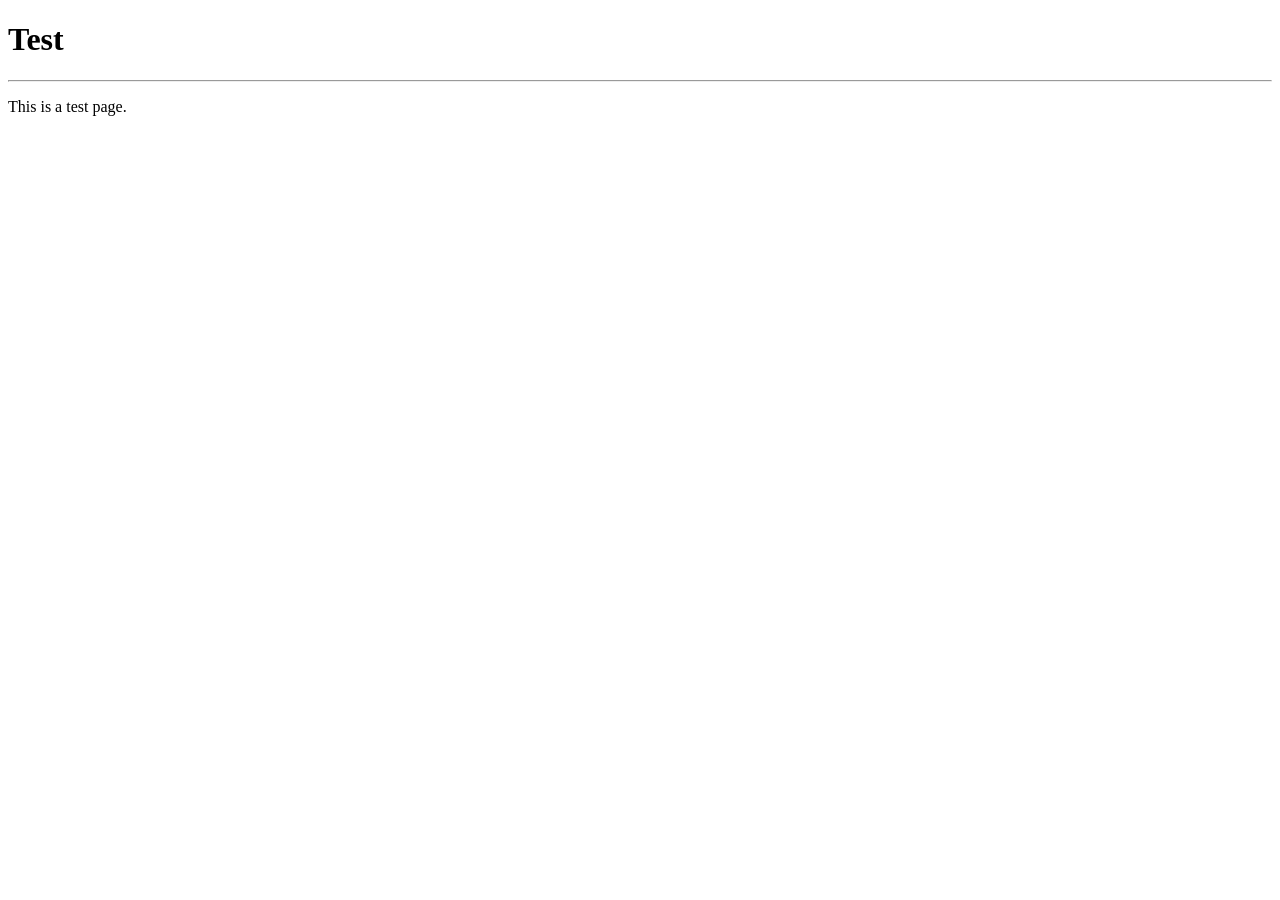
==== index.html @ 51db48de "Create index.html" ====
<!DOCTYPE html>
<html lang="en">
  <head>
    <meta charset="UTF-8">
    <meta name="viewport" content="width=device-width, initial-scale=1.0">
    <title>Test Page</title>
  </head>
  <body>
    <h1>Test</h1>
    <hr>
    <p>This is a test page.</p>
  </body>
</html>
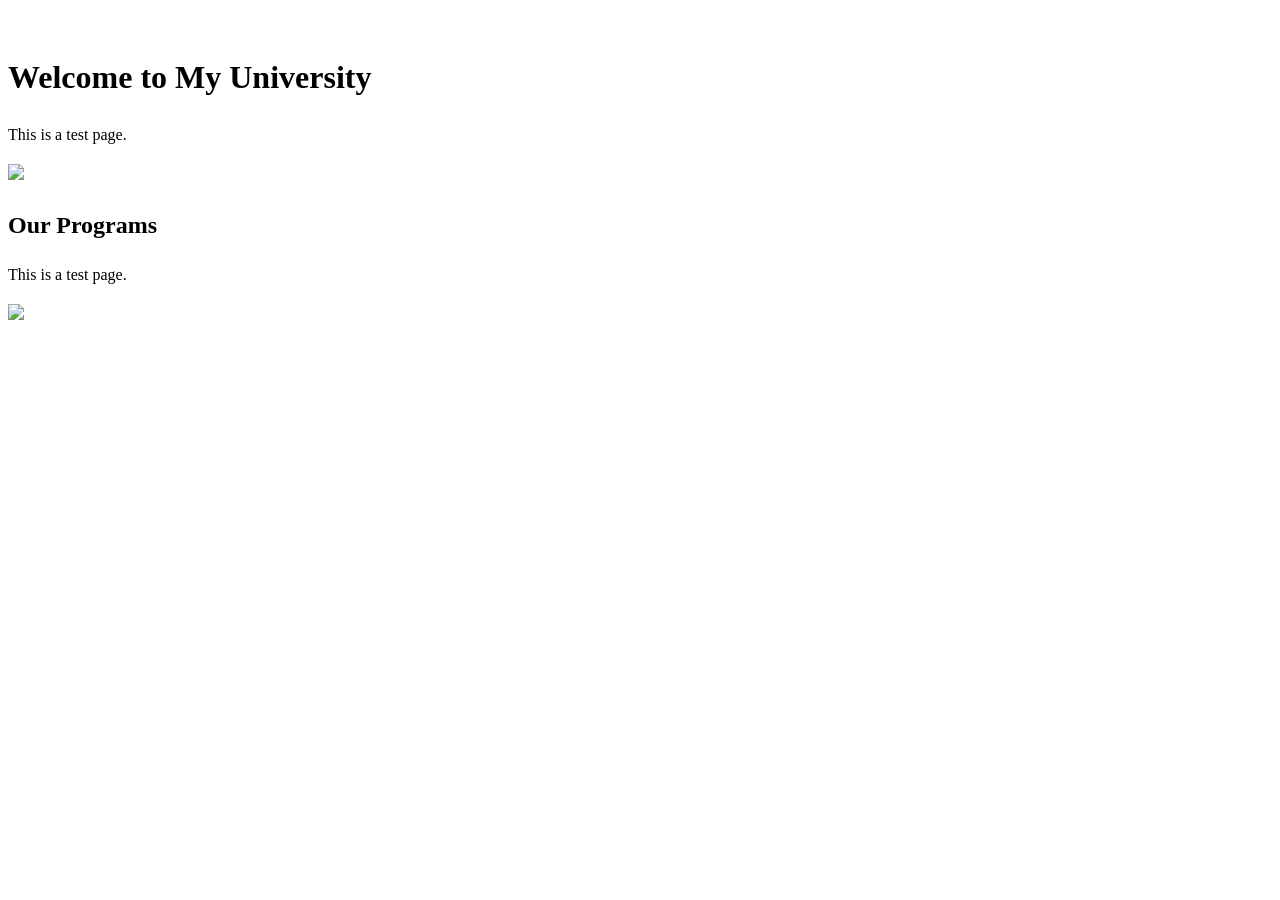
==== commit b8251d28: "added images to index.html" ====
--- a/index.html
+++ b/index.html
@@ -4,10 +4,22 @@
     <meta charset="UTF-8">
     <meta name="viewport" content="width=device-width, initial-scale=1.0">
     <title>Test Page</title>
+    <link rel="stylesheet" href="style.css">
   </head>
   <body>
-    <h1>Test</h1>
-    <hr>
+    
+    <img src="./image/imageheader.jpg" alt="">
+    <h1>Welcome to My University</h1>
     <p>This is a test page.</p>
+
+    <img src="./image/imageside1.jpg">
+
+    <h2>Our Programs</h2>
+    <p>This is a test page.</p>
+
+    <img src="./image/imageside2.jpg">
+    
+
+    
   </body>
 </html>
--- a/style.css
+++ b/style.css
@@ -0,0 +1,3 @@
+body {
+  line-height: 1.5;
+}
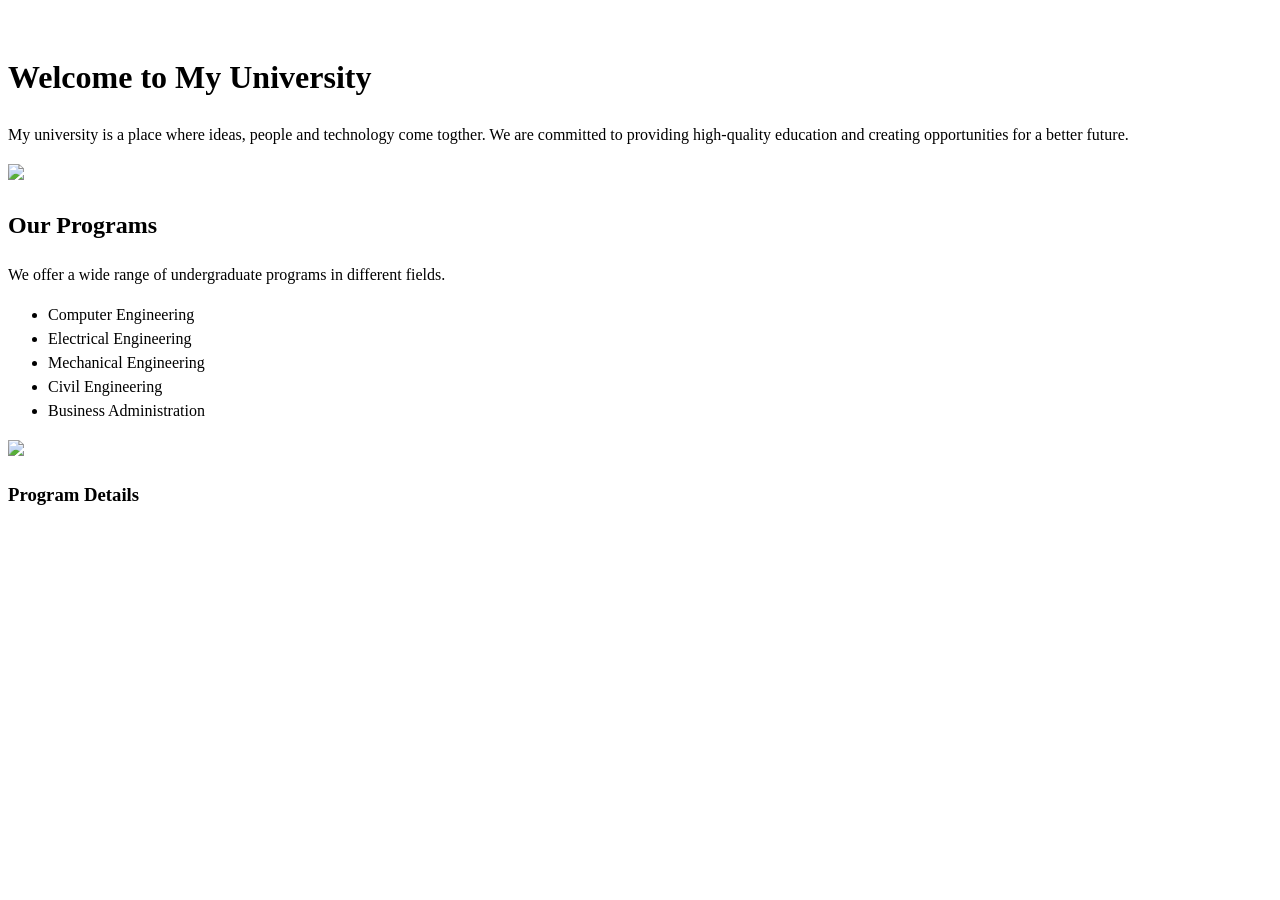
==== commit 9172660e: "Update index.html" ====
--- a/index.html
+++ b/index.html
@@ -10,14 +10,23 @@
     
     <img src="./image/imageheader.jpg" alt="">
     <h1>Welcome to My University</h1>
-    <p>This is a test page.</p>
+    <p>My university is a place where ideas, people and technology come togther. We are committed to providing high-quality education and creating opportunities for a better future.</p>
 
     <img src="./image/imageside1.jpg">
 
     <h2>Our Programs</h2>
-    <p>This is a test page.</p>
+    <p>We offer a wide range of undergraduate programs in different fields.</p>
+    <ul>
+      <li>Computer Engineering</li>
+      <li>Electrical Engineering</li>
+      <li>Mechanical Engineering</li>
+      <li>Civil Engineering</li>
+      <li>Business Administration</li>
+    </ul>
 
     <img src="./image/imageside2.jpg">
+
+    <h3>Program Details</h3>
     
 
     
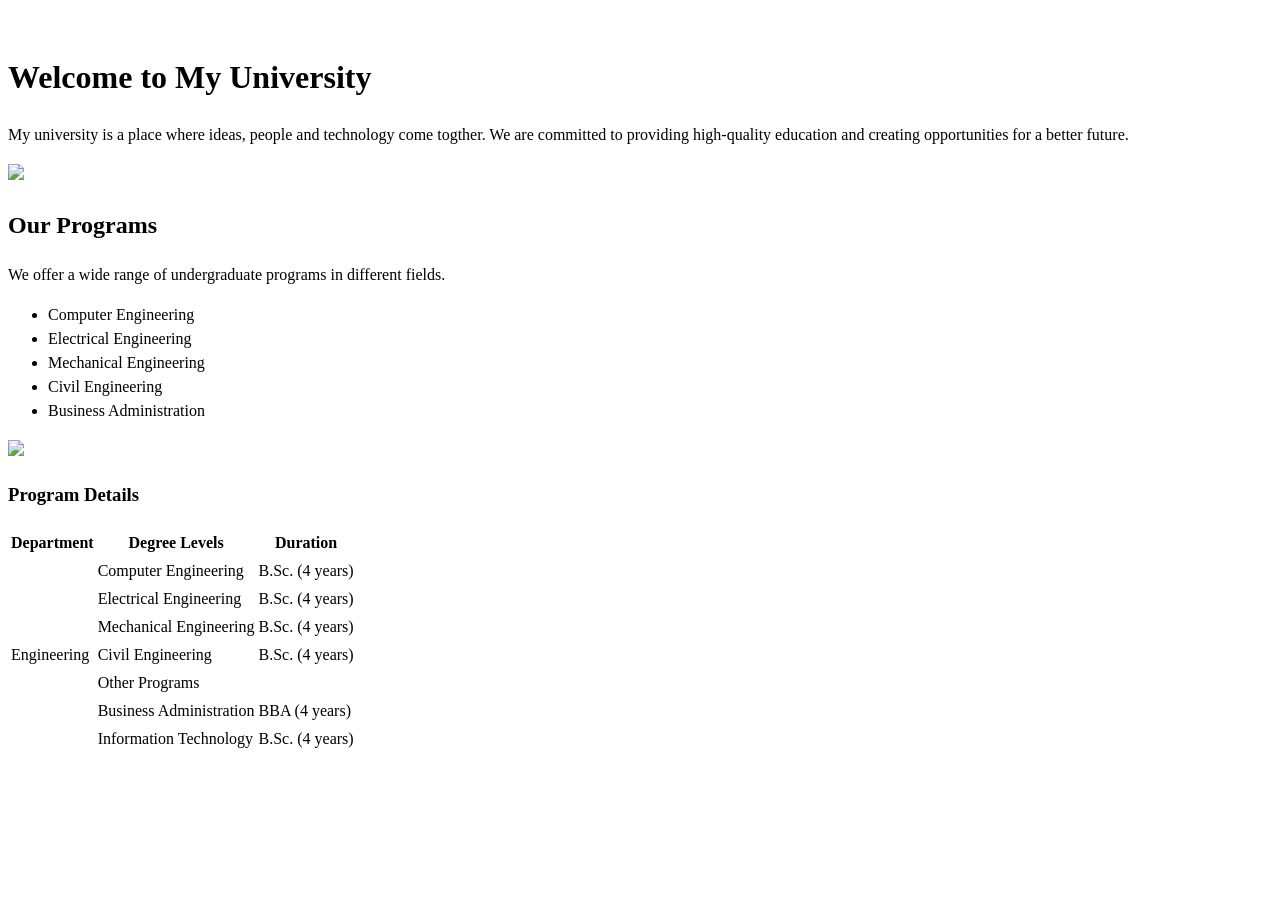
==== commit 9d607ec6: "Update index.html" ====
--- a/index.html
+++ b/index.html
@@ -27,6 +27,42 @@
     <img src="./image/imageside2.jpg">
 
     <h3>Program Details</h3>
+
+    <table>
+      <tr>
+       <th>Department</th>
+       <th>Degree Levels</th>
+       <th>Duration</th>
+      </tr>
+      <tr>
+        <td rowspan="7">Engineering</td>
+        <td>Computer Engineering</td>
+        <td>B.Sc. (4 years)</td>
+      </tr>
+      <tr>
+        <td>Electrical Engineering</td>
+        <td>B.Sc. (4 years)</td>
+      </tr>
+      <tr>
+        <td>Mechanical Engineering</td>
+        <td>B.Sc. (4 years)</td>
+      </tr>
+      <tr>
+        <td>Civil Engineering</td>
+        <td>B.Sc. (4 years)</td>
+      </tr>
+      <tr>
+        <td colspan="2">Other Programs</td>
+      </tr>
+      <tr>
+        <td>Business Administration</td>
+        <td>BBA (4 years)</td>
+      </tr>
+      <tr>
+        <td>Information Technology</td>
+        <td>B.Sc. (4 years)</td>
+      </tr>
+    </table>
     
 
     
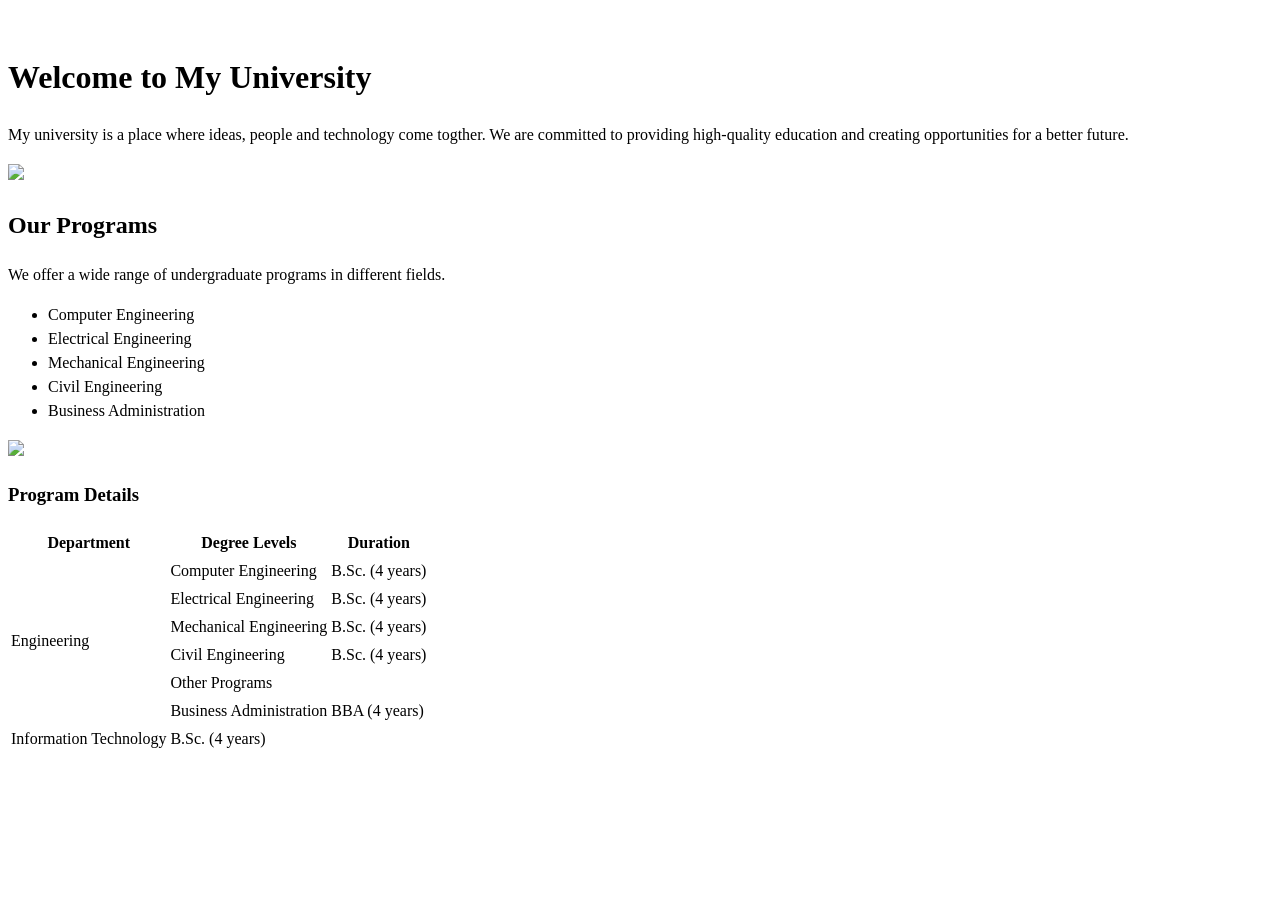
==== commit bf2ab4a0: "Update index.html" ====
--- a/index.html
+++ b/index.html
@@ -35,7 +35,7 @@
        <th>Duration</th>
       </tr>
       <tr>
-        <td rowspan="7">Engineering</td>
+        <td rowspan="6">Engineering</td>
         <td>Computer Engineering</td>
         <td>B.Sc. (4 years)</td>
       </tr>
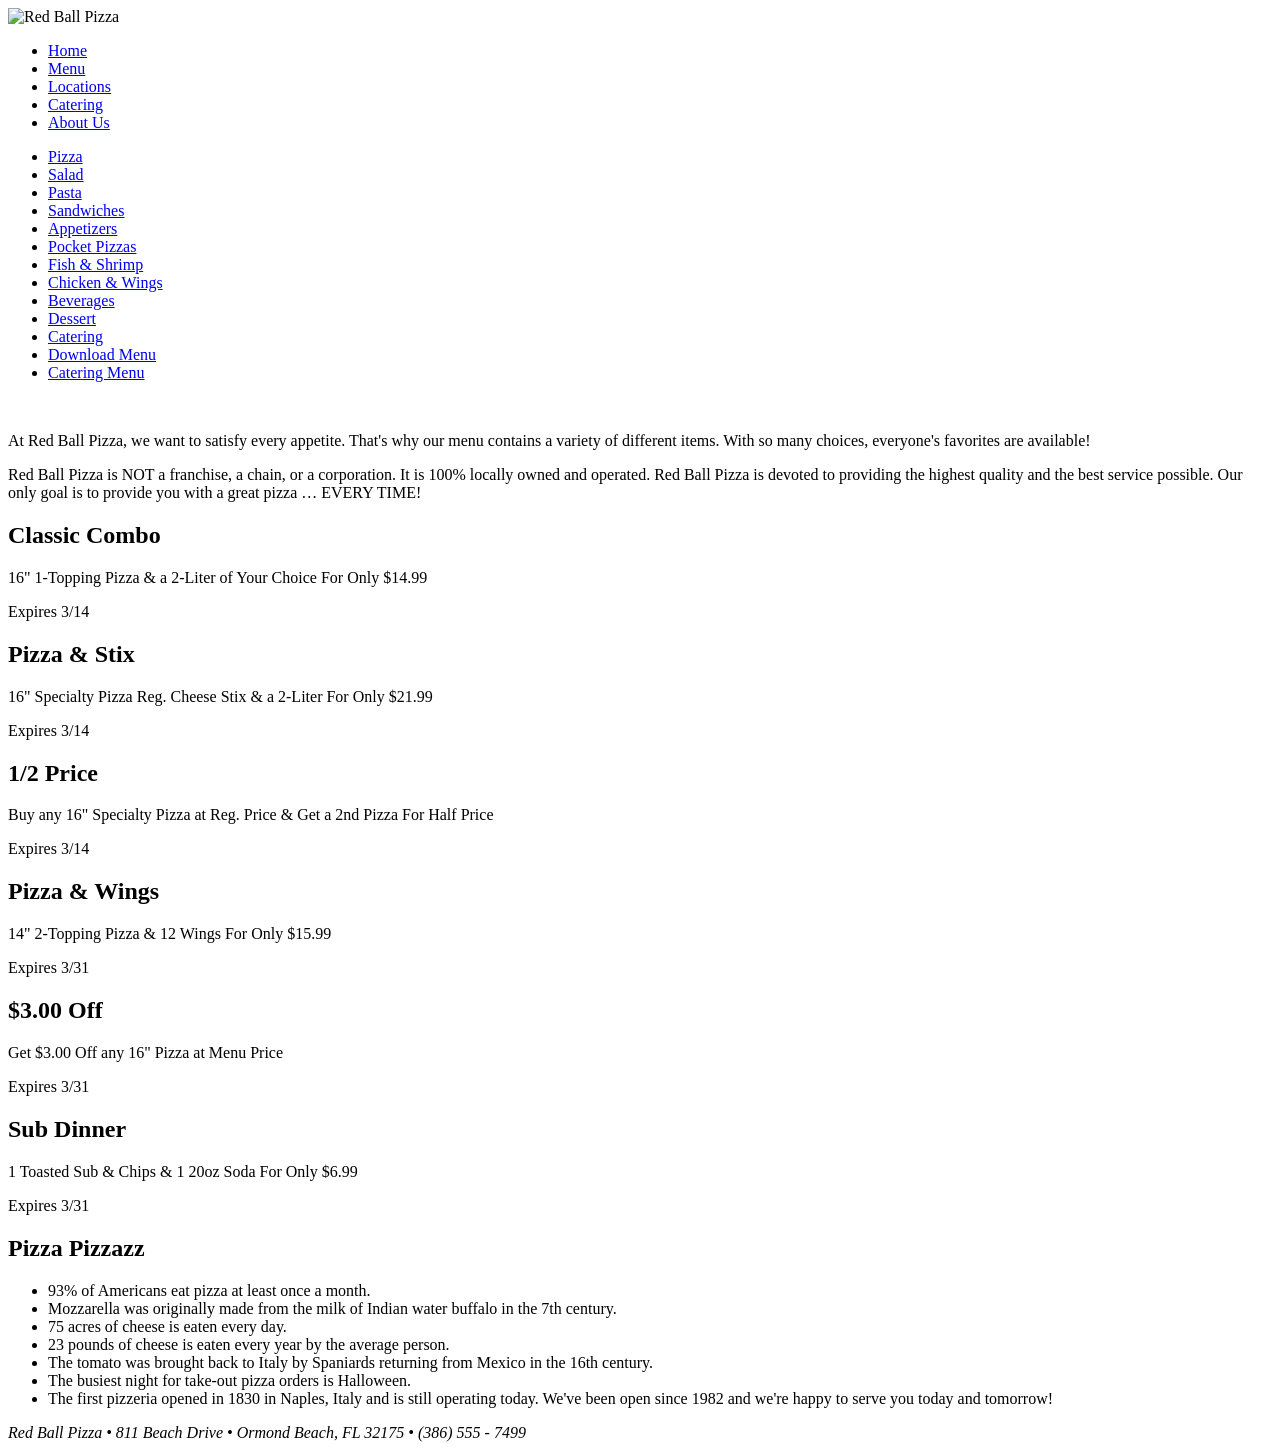
==== commit ba531b2c: "Rename redball.html to index.html" ====
--- a/index.html
+++ b/index.html
@@ -1,70 +1,150 @@
-<!DOCTYPE html>
-<html lang="en">
-  <head>
-    <meta charset="UTF-8">
-    <meta name="viewport" content="width=device-width, initial-scale=1.0">
-    <title>Test Page</title>
-    <link rel="stylesheet" href="style.css">
-  </head>
-  <body>
-    
-    <img src="./image/imageheader.jpg" alt="">
-    <h1>Welcome to My University</h1>
-    <p>My university is a place where ideas, people and technology come togther. We are committed to providing high-quality education and creating opportunities for a better future.</p>
-
-    <img src="./image/imageside1.jpg">
-
-    <h2>Our Programs</h2>
-    <p>We offer a wide range of undergraduate programs in different fields.</p>
-    <ul>
-      <li>Computer Engineering</li>
-      <li>Electrical Engineering</li>
-      <li>Mechanical Engineering</li>
-      <li>Civil Engineering</li>
-      <li>Business Administration</li>
-    </ul>
-
-    <img src="./image/imageside2.jpg">
-
-    <h3>Program Details</h3>
-
-    <table>
-      <tr>
-       <th>Department</th>
-       <th>Degree Levels</th>
-       <th>Duration</th>
-      </tr>
-      <tr>
-        <td rowspan="6">Engineering</td>
-        <td>Computer Engineering</td>
-        <td>B.Sc. (4 years)</td>
-      </tr>
-      <tr>
-        <td>Electrical Engineering</td>
-        <td>B.Sc. (4 years)</td>
-      </tr>
-      <tr>
-        <td>Mechanical Engineering</td>
-        <td>B.Sc. (4 years)</td>
-      </tr>
-      <tr>
-        <td>Civil Engineering</td>
-        <td>B.Sc. (4 years)</td>
-      </tr>
-      <tr>
-        <td colspan="2">Other Programs</td>
-      </tr>
-      <tr>
-        <td>Business Administration</td>
-        <td>BBA (4 years)</td>
-      </tr>
-      <tr>
-        <td>Information Technology</td>
-        <td>B.Sc. (4 years)</td>
-      </tr>
-    </table>
-    
-
-    
-  </body>
-</html>
+<!DOCTYPE html>
+<html>
+
+   <head>
+   <!--
+      Tutorial 4...Case Problem 2
+
+      Red Ball Pizza
+      Filename:         redball.htm
+      Supporting files: modernizr-1.5.js, notice.png, rblogo.png,
+                        redbar.png, slice.png, toppings.png
+
+      Pizza slice and toppings images from public domain site at:
+      www.publicdomainpictures.net
+   -->
+
+      <meta charset="UTF-8" />
+      <title>Red Ball Pizza</title>
+      <script src="modernizr-1.5.js"></script>
+      <link rel="stylesheet" type="text/css" href="pizza.css" />
+
+   </head>
+
+   <body>
+      <div id="container">
+         <header><img src="rblogo.png" alt="Red Ball Pizza" /></header>
+
+         <nav class="horizontal">
+            <ul>
+               <li><a href="#">Home</a></li>
+               <li><a href="#">Menu</a></li>
+               <li><a href="#">Locations</a></li>
+               <li><a href="#">Catering</a></li>
+               <li><a href="#">About Us</a></li>
+            </ul>
+         </nav>
+
+         <nav class="vertical">
+            <ul>
+               <li><a href="#">Pizza</a></li>
+               <li><a href="#">Salad</a></li>
+               <li><a href="#">Pasta</a></li>
+               <li><a href="#">Sandwiches</a></li>
+               <li><a href="#">Appetizers</a></li>
+               <li><a href="#">Pocket Pizzas</a></li>
+               <li><a href="#">Fish &amp; Shrimp</a></li>
+               <li><a href="#">Chicken &amp; Wings</a></li>
+               <li><a href="#">Beverages</a></li>
+               <li><a href="#">Dessert</a></li>
+               <li><a href="#">Catering</a></li>
+               <li><a href="#">Download Menu</a></li>
+               <li><a href="#">Catering Menu</a></li>
+            </ul>
+         </nav>
+
+         <section id="main">
+            <img src="toppings.png" alt="" />
+            <p>At Red Ball Pizza, we want to satisfy every appetite. That's 
+               why our menu contains a variety of different items. With 
+               so many choices, everyone's favorites are available!
+            </p>
+            <p>
+               Red Ball Pizza is NOT a franchise, a chain, or a corporation. 
+               It is 100% locally owned and operated. Red Ball Pizza is 
+               devoted to providing the highest quality and the best service 
+               possible. Our only goal is to provide you with a great 
+               pizza &#8230; EVERY TIME!
+            </p>
+
+            <div class="coupon">
+               <h1>Classic Combo</h1>
+               <p>16" 1-Topping Pizza
+                  &amp; a 2-Liter of Your Choice
+                  For Only $14.99
+               </p>
+               <p>Expires 3/14</p>
+            </div>
+            <div class="coupon">
+               <h1>Pizza &amp; Stix</h1>
+               <p>16" Specialty Pizza
+                  Reg. Cheese Stix &amp; a 2-Liter
+                  For Only $21.99
+               </p>
+               <p>Expires 3/14</p>
+            </div>
+            <div class="coupon">
+               <h1>1/2 Price</h1>
+               <p>Buy any 16" Specialty Pizza
+                  at Reg. Price &amp; Get a 2nd
+                  Pizza For Half Price
+               </p>
+               <p>Expires 3/14</p>
+            </div>
+            <div class="coupon">
+               <h1>Pizza &amp; Wings</h1>
+               <p>14" 2-Topping Pizza 
+                  &amp; 12 Wings
+                  For Only $15.99
+               </p>
+               <p>Expires 3/31</p>
+            </div>
+            <div class="coupon">
+               <h1>$3.00 Off</h1>
+               <p>Get $3.00 Off
+                  any 16" Pizza at
+                  Menu Price
+               </p>
+               <p>Expires 3/31</p>
+            </div>
+            <div class="coupon">
+               <h1>Sub Dinner</h1>
+               <p>1 Toasted Sub &amp; Chips
+                  &amp; 1 20oz Soda
+                  For Only $6.99
+               </p>
+               <p>Expires 3/31</p>
+            </div>
+         </section>
+
+         <aside>
+            <h1>Pizza Pizzazz</h1>
+            <ul>
+               <li>93% of Americans eat pizza at least once a month.</li>
+               <li>Mozzarella was originally made from the milk of Indian 
+                   water buffalo in the 7th century.</li>
+               <li>75 acres of cheese is eaten every day.</li>
+               <li>23 pounds of cheese is eaten every year by the average 
+                   person.</li>
+               <li>The tomato was brought back to Italy by Spaniards returning 
+                   from Mexico in the 16th century.</li>
+               <li>The busiest night for take-out pizza orders is                    Halloween.</li>
+               <li>The first pizzeria opened in 1830 in Naples, Italy and is                    still operating today. We've been open since 1982 and 
+                   we're happy to serve you today and tomorrow!</li>
+            </ul>
+         </aside>
+
+         <footer>
+            <address>
+               Red Ball Pizza &bull;
+               811 Beach Drive &bull;
+               Ormond Beach, FL  32175 &bull;
+               (386) 555 - 7499 
+            </address>
+         </footer>
+
+      </div>
+
+   </body>
+
+</html>
